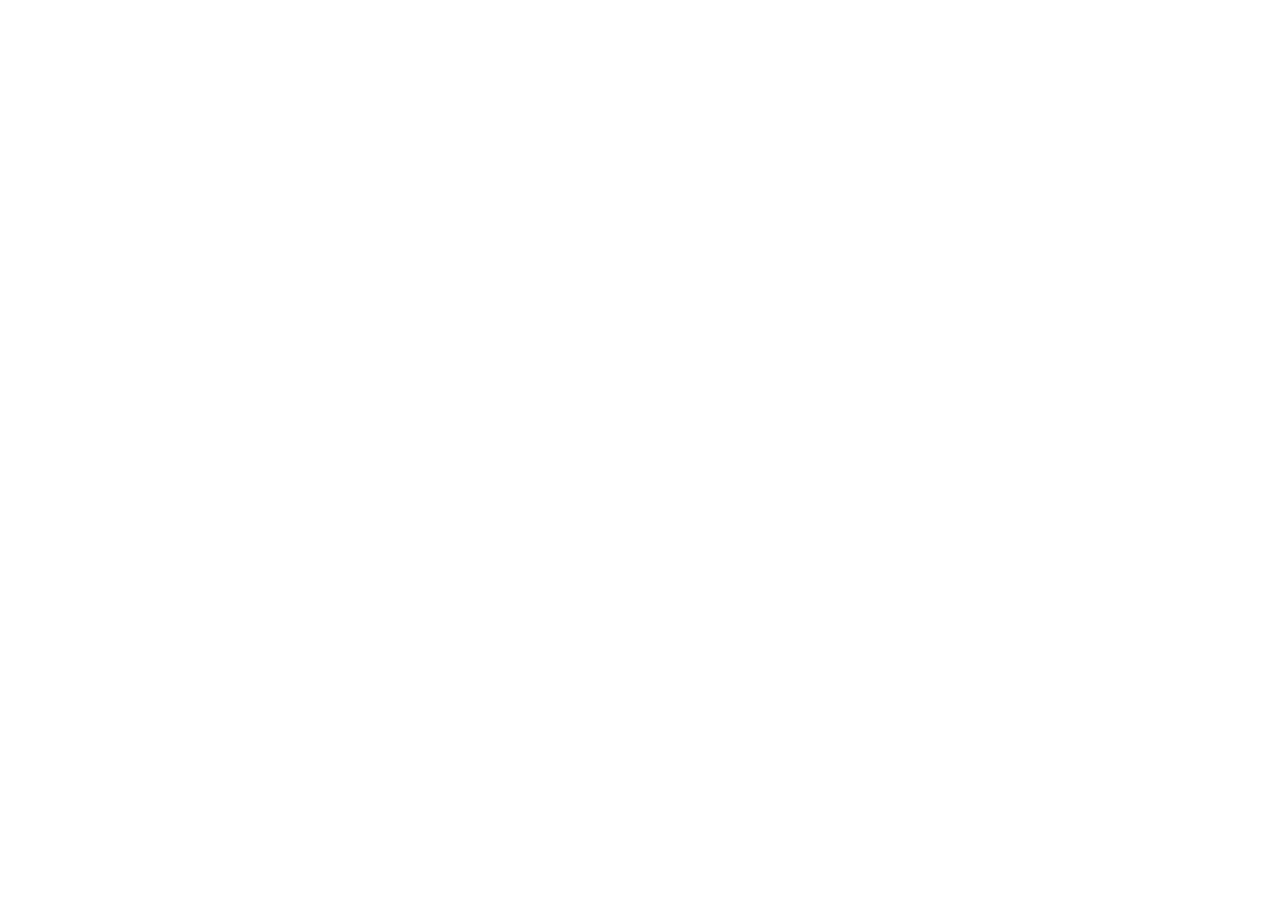
==== index.html @ 7c5136f7 "Initial commit" ====
<!DOCTYPE html>
<html lang="en">
  <head>
    <meta charset="UTF-8" />
    <meta name="viewport" content="width=device-width, initial-scale=1.0" />
    <title>Goit-js-hw-03</title>
  </head>
  <body>
    <script src="./js/task-1.js"></script>
    <script src="./js/task-2.js"></script>
    <script src="./js/task-3.js"></script>
  </body>
</html>
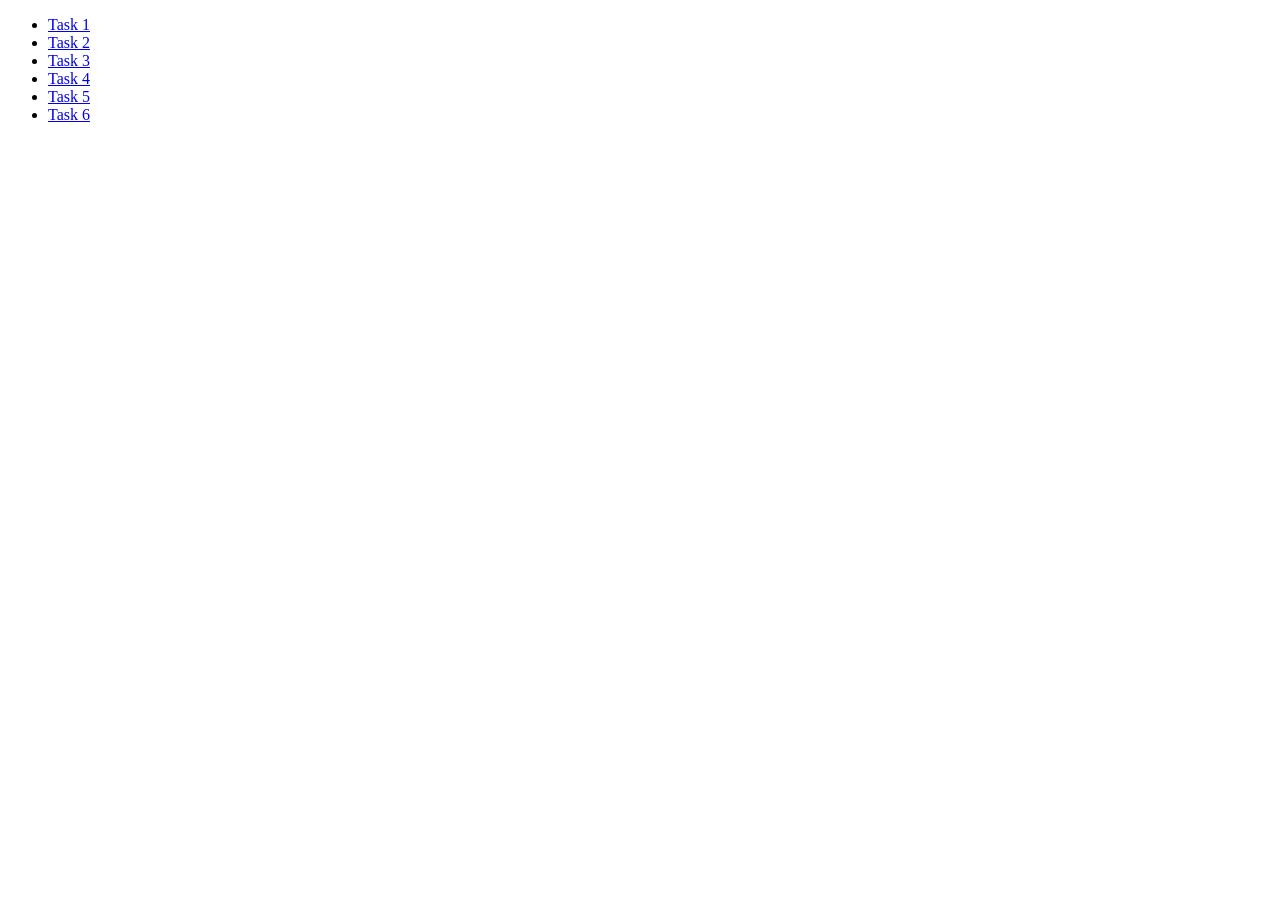
==== commit 4feda3c7: "hw-7" ====
--- a/index.html
+++ b/index.html
@@ -2,12 +2,19 @@
 <html lang="en">
   <head>
     <meta charset="UTF-8" />
+    <meta http-equiv="X-UA-Compatible" content="IE=edge" />
     <meta name="viewport" content="width=device-width, initial-scale=1.0" />
-    <title>Goit-js-hw-03</title>
+    <title>Homework 7</title>
+    <link rel="stylesheet" href="./css/common.css" />
   </head>
   <body>
-    <script src="./js/task-1.js"></script>
-    <script src="./js/task-2.js"></script>
-    <script src="./js/task-3.js"></script>
+    <ul>
+      <li><a href="./task-1.html">Task 1</a></li>
+      <li><a href="./task-2.html">Task 2</a></li>
+      <li><a href="./task-3.html">Task 3</a></li>
+      <li><a href="./task-4.html">Task 4</a></li>
+      <li><a href="./task-5.html">Task 5</a></li>
+      <li><a href="./task-6.html">Task 6</a></li>
+    </ul>
   </body>
 </html>
